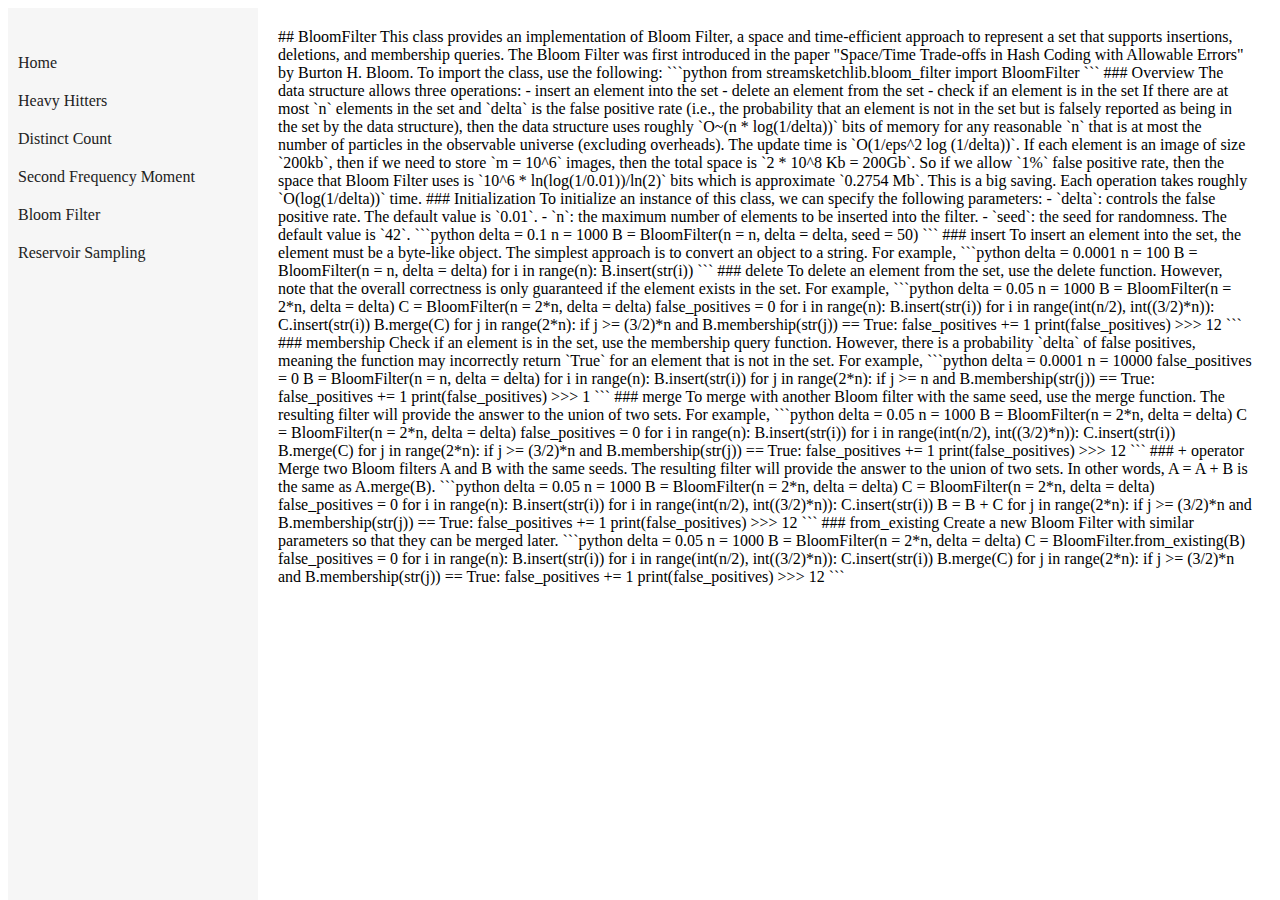
==== bloom_filter.html @ e528058c "first commit" ====
<!DOCTYPE html>
<html>
<head>
  
  <script type="module" src="https://md-block.verou.me/md-block.js"></script>
  <script>import {URLs as MdBlockURLS, MarkdownBlock, MarkdownSpan, MarkdownElement} from "./md-block.js";

    MdBlockURLS.Prism = "./prism.js";
    // You can optionally also provide a Prism CSS URL:
    MdBlockURLS.PrismCSS = "./prism.css";</script>
  <link rel="stylesheet" href="styles.css">
 
  <title>Bloom Filter</title>



	
</head>
<body>
  <div id="sidebar">
    <ul>
      <li><a href="index.html">Home</a></li>
      <li><a href="heavy_hitters.html">Heavy Hitters</a></li>
      <li><a href="distinctcount.html">Distinct Count</a></li>
      <li><a href="f2estimate.html">Second Frequency Moment</a></li>
      <li><a href="bloom_filter.html">Bloom Filter</a></li>
      <li><a href="rsv_sampling.html">Reservoir Sampling</a></li>
    </ul>
  </div>
  
  <div id="content">

	
        <md-block>
        ## BloomFilter

        This class provides an implementation of Bloom Filter, a space and time-efficient approach to represent a set that supports insertions, deletions, and membership queries. 

        The Bloom Filter was first introduced in the paper "Space/Time Trade-offs in Hash Coding with Allowable Errors" by Burton H. Bloom.

        To import the class, use the following:

        ```python
        from streamsketchlib.bloom_filter import BloomFilter
        ```
        ### Overview

        The data structure allows three operations: 

        - insert an element into the set
        - delete an element from the set
        - check if an element is in the set

        If there are at most `n` elements in the set and `delta` is the false positive rate (i.e., the probability that an element is not in the set but is falsely reported as being in the set by the data structure), then the data structure uses roughly `O~(n * log(1/delta))` bits of memory for any reasonable `n` that is at most the number of particles in the observable universe (excluding overheads). 

        The update time is `O(1/eps^2 log (1/delta))`.

        If each element is an image of size `200kb`, then if we need to store `m = 10^6` images, then the total space is `2 * 10^8 Kb = 200Gb`. So if we allow `1%` false positive rate, then the space that Bloom Filter uses is `10^6  * ln(log(1/0.01))/ln(2)` bits which is approximate `0.2754 Mb`. This is a big saving.

        Each operation takes roughly `O(log(1/delta))` time.

        ### Initialization

        To initialize an instance of this class, we can specify the following parameters:

        - `delta`: controls the false positive rate. The default value is `0.01`.
        - `n`: the maximum number of elements to be inserted into the filter.
        - `seed`: the seed for randomness. The default value is `42`.

        ```python
        delta = 0.1
        n = 1000
        B = BloomFilter(n = n, delta = delta, seed = 50)
        ```

        ### insert

        To insert an element into the set, the element must be a byte-like object. The simplest approach is to convert an object to a string. 
        For example,

        ```python
        delta = 0.0001
        n = 100
        B = BloomFilter(n = n, delta = delta)

        for i in range(n):
        B.insert(str(i))
        ```

        ### delete

        To delete an element from the set, use the delete function. However, note that the overall correctness is only guaranteed if the element exists in the set. 

        For example,


        ```python
        delta = 0.05
        n = 1000
        B = BloomFilter(n = 2*n, delta = delta)
        C = BloomFilter(n = 2*n, delta = delta)
        false_positives = 0

        for i in range(n):
        B.insert(str(i))

        for i in range(int(n/2), int((3/2)*n)):
        C.insert(str(i))

        B.merge(C)

        for j in range(2*n):
        if j >= (3/2)*n and B.membership(str(j)) == True:
            false_positives += 1

        print(false_positives)

        >>> 12
        ```

        ### membership

        Check if an element is in the set, use the membership query function. However, there is a probability `delta` of false positives, meaning the function may incorrectly return `True` for an element that is not in the set. 

        For example,

        ```python
        delta = 0.0001
        n = 10000
        false_positives = 0
        B = BloomFilter(n = n, delta = delta)

        for i in range(n):
        B.insert(str(i))

        for j in range(2*n):
        if j >= n and B.membership(str(j)) == True:
            false_positives += 1
            
        print(false_positives)

        >>> 1
        ```

        ### merge

        To merge with another Bloom filter with the same seed, use the merge function. The resulting filter will provide the answer to the union of two sets. 

        For example,

        ```python
        delta = 0.05
        n = 1000
        B = BloomFilter(n = 2*n, delta = delta)
        C = BloomFilter(n = 2*n, delta = delta)
        false_positives = 0

        for i in range(n):
        B.insert(str(i))

        for i in range(int(n/2), int((3/2)*n)):
        C.insert(str(i))

        B.merge(C)

        for j in range(2*n):
        if j >= (3/2)*n and B.membership(str(j)) == True:
            false_positives += 1

        print(false_positives)

        >>> 12
        ```

        ### + operator

        Merge two Bloom filters A and B with the same seeds.  The resulting filter will provide the answer to the union of two sets. 
        In other words, A = A + B is the same as A.merge(B).

        ```python
        delta = 0.05
        n = 1000
        B = BloomFilter(n = 2*n, delta = delta)
        C = BloomFilter(n = 2*n, delta = delta)
        false_positives = 0

        for i in range(n):
        B.insert(str(i))

        for i in range(int(n/2), int((3/2)*n)):
        C.insert(str(i))

        B = B + C

        for j in range(2*n):
        if j >= (3/2)*n and B.membership(str(j)) == True:
            false_positives += 1

        print(false_positives)

        >>> 12
        ```

        ### from_existing 

        Create a new Bloom Filter with similar parameters so that they can be merged later.

        ```python
        delta = 0.05
        n = 1000
        B = BloomFilter(n = 2*n, delta = delta)
        C = BloomFilter.from_existing(B)
        false_positives = 0

        for i in range(n):
        B.insert(str(i))

        for i in range(int(n/2), int((3/2)*n)):
        C.insert(str(i))

        B.merge(C)

        for j in range(2*n):
        if j >= (3/2)*n and B.membership(str(j)) == True:
            false_positives += 1

        print(false_positives)

        >>> 12
        ```
        </md-block>

  </div>
</body>
</html>
---- styles.css ----
<style>
    /* CSS for sidebar */
    body {
      margin: 0;
      padding: 0;
      font-family: Arial, sans-serif;
    }
    
    #sidebar {
      position: fixed;
      width: 250px;
      height: 100%;
      background-color: #f6f6f6;
      color: #222;
      padding-top: 20px;
    }
    
    #sidebar ul {
      list-style-type: none;
      padding: 0;
    }
    
    #sidebar ul li {
      padding: 10px;
    }
    
    #sidebar ul li a {
      color: #222;
      text-decoration: none;
      display: block;
    }
    
    #sidebar ul li:hover {
      background-color: #e8e8e8;
    }
    
    #content {
      margin-left: 250px;
      padding: 20px;
    }
  </style>
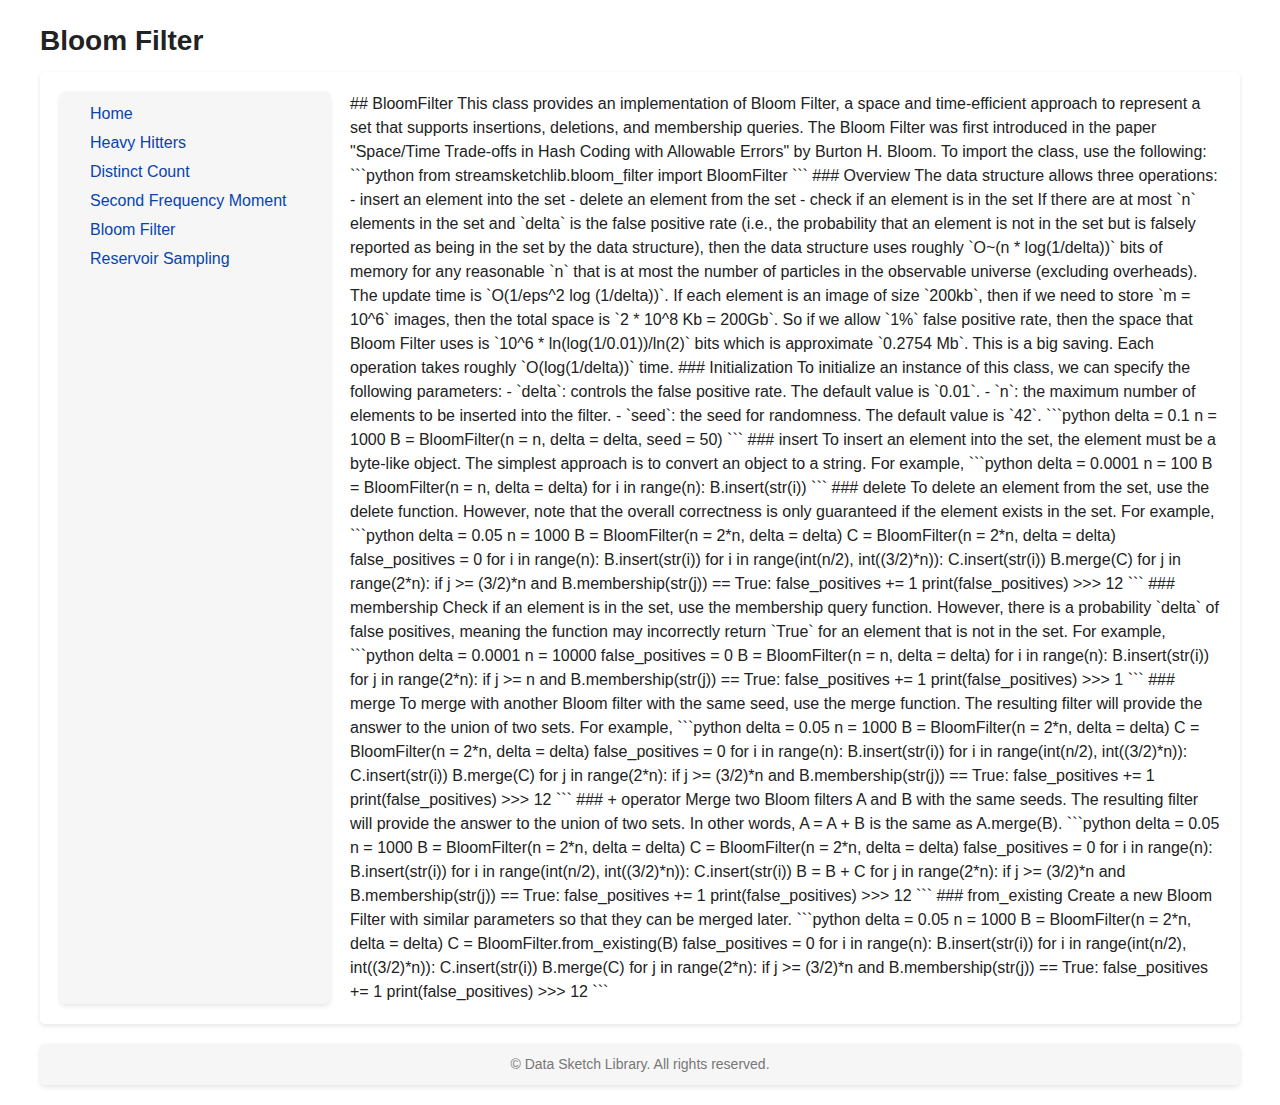
==== commit 36a6dcd4: "update website" ====
--- a/bloom_filter.html
+++ b/bloom_filter.html
@@ -1,235 +1,186 @@
 <!DOCTYPE html>
 <html>
-<head>
-  
-  <script type="module" src="https://md-block.verou.me/md-block.js"></script>
-  <script>import {URLs as MdBlockURLS, MarkdownBlock, MarkdownSpan, MarkdownElement} from "./md-block.js";
+   <head>
+      <script type="module" src="https://md-block.verou.me/md-block.js"></script>
+      <script>import {URLs as MdBlockURLS, MarkdownBlock, MarkdownSpan, MarkdownElement} from "./md-block.js";
+         MdBlockURLS.Prism = "./prism.js";
+         // You can optionally also provide a Prism CSS URL:
+         MdBlockURLS.PrismCSS = "./prism.css";
+      </script>
+      <link rel="stylesheet" href="styles.css">
+      <title>Bloom Filter</title>
+   </head>
+   <body>
+      <div class="container">
+         <div class="header">
+            <h1>Bloom Filter</h1>
+         </div>
+         <div class="content">
+            <div class="side-navigation" id="sidebar">
+               <ul>
+                  <li><a href="index.html">Home</a></li>
+                  <li><a href="heavy_hitters.html">Heavy Hitters</a></li>
+                  <li><a href="distinctcount.html">Distinct Count</a></li>
+                  <li><a href="f2estimate.html">Second Frequency Moment</a></li>
+                  <li><a href="bloom_filter.html">Bloom Filter</a></li>
+                  <li><a href="rsv_sampling.html">Reservoir Sampling</a></li>
+               </ul>
+            </div>
+            <div class="main-content">
+               <md-block>
+                  ## BloomFilter
+                  This class provides an implementation of Bloom Filter, a space and time-efficient approach to represent a set that supports insertions, deletions, and membership queries. 
+                  The Bloom Filter was first introduced in the paper "Space/Time Trade-offs in Hash Coding with Allowable Errors" by Burton H. Bloom.
+                  To import the class, use the following:
+                  ```python
 
-    MdBlockURLS.Prism = "./prism.js";
-    // You can optionally also provide a Prism CSS URL:
-    MdBlockURLS.PrismCSS = "./prism.css";</script>
-  <link rel="stylesheet" href="styles.css">
- 
-  <title>Bloom Filter</title>
+                  from streamsketchlib.bloom_filter import BloomFilter
+                  
+                  ```
+                  ### Overview
+                  The data structure allows three operations: 
+                  - insert an element into the set
+                  - delete an element from the set
+                  - check if an element is in the set
+                  If there are at most `n` elements in the set and `delta` is the false positive rate (i.e., the probability that an element is not in the set but is falsely reported as being in the set by the data structure), then the data structure uses roughly `O~(n * log(1/delta))` bits of memory for any reasonable `n` that is at most the number of particles in the observable universe (excluding overheads). 
+                  The update time is `O(1/eps^2 log (1/delta))`.
+                  If each element is an image of size `200kb`, then if we need to store `m = 10^6` images, then the total space is `2 * 10^8 Kb = 200Gb`. So if we allow `1%` false positive rate, then the space that Bloom Filter uses is `10^6  * ln(log(1/0.01))/ln(2)` bits which is approximate `0.2754 Mb`. This is a big saving.
+                  Each operation takes roughly `O(log(1/delta))` time.
+                  ### Initialization
+                  To initialize an instance of this class, we can specify the following parameters:
+                  - `delta`: controls the false positive rate. The default value is `0.01`.
+                  - `n`: the maximum number of elements to be inserted into the filter.
+                  - `seed`: the seed for randomness. The default value is `42`.
+                  ```python
 
+                  delta = 0.1
+                  n = 1000
+                  B = BloomFilter(n = n, delta = delta, seed = 50)
 
+                  ```
+                  ### insert
+                  To insert an element into the set, the element must be a byte-like object. The simplest approach is to convert an object to a string. 
+                  For example,
+                  ```python
 
-	
-</head>
-<body>
-  <div id="sidebar">
-    <ul>
-      <li><a href="index.html">Home</a></li>
-      <li><a href="heavy_hitters.html">Heavy Hitters</a></li>
-      <li><a href="distinctcount.html">Distinct Count</a></li>
-      <li><a href="f2estimate.html">Second Frequency Moment</a></li>
-      <li><a href="bloom_filter.html">Bloom Filter</a></li>
-      <li><a href="rsv_sampling.html">Reservoir Sampling</a></li>
-    </ul>
-  </div>
-  
-  <div id="content">
+                  delta = 0.0001
+                  n = 100
+                  B = BloomFilter(n = n, delta = delta)
+                  for i in range(n):
+                  B.insert(str(i))
 
-	
-        <md-block>
-        ## BloomFilter
+                  ```
+                  ### delete
+                  To delete an element from the set, use the delete function. However, note that the overall correctness is only guaranteed if the element exists in the set. 
+                  For example,
+                  ```python
 
-        This class provides an implementation of Bloom Filter, a space and time-efficient approach to represent a set that supports insertions, deletions, and membership queries. 
+                  delta = 0.05
+                  n = 1000
+                  B = BloomFilter(n = 2*n, delta = delta)
+                  C = BloomFilter(n = 2*n, delta = delta)
+                  false_positives = 0
+                  for i in range(n):
+                  B.insert(str(i))
+                  for i in range(int(n/2), int((3/2)*n)):
+                  C.insert(str(i))
+                  B.merge(C)
+                  for j in range(2*n):
+                  if j >= (3/2)*n and B.membership(str(j)) == True:
+                  false_positives += 1
+                  print(false_positives)
+                  >>> 12
 
-        The Bloom Filter was first introduced in the paper "Space/Time Trade-offs in Hash Coding with Allowable Errors" by Burton H. Bloom.
+                  ```
+                  ### membership
+                  Check if an element is in the set, use the membership query function. However, there is a probability `delta` of false positives, meaning the function may incorrectly return `True` for an element that is not in the set. 
+                  For example,
+                  ```python
 
-        To import the class, use the following:
+                  delta = 0.0001
+                  n = 10000
+                  false_positives = 0
+                  B = BloomFilter(n = n, delta = delta)
+                  for i in range(n):
+                  B.insert(str(i))
+                  for j in range(2*n):
+                  if j >= n and B.membership(str(j)) == True:
+                  false_positives += 1
+                  print(false_positives)
+                  >>> 1
 
-        ```python
-        from streamsketchlib.bloom_filter import BloomFilter
-        ```
-        ### Overview
+                  ```
+                  ### merge
+                  To merge with another Bloom filter with the same seed, use the merge function. The resulting filter will provide the answer to the union of two sets. 
+                  For example,
+                  ```python
 
-        The data structure allows three operations: 
+                  delta = 0.05
+                  n = 1000
+                  B = BloomFilter(n = 2*n, delta = delta)
+                  C = BloomFilter(n = 2*n, delta = delta)
+                  false_positives = 0
+                  for i in range(n):
+                  B.insert(str(i))
+                  for i in range(int(n/2), int((3/2)*n)):
+                  C.insert(str(i))
+                  B.merge(C)
+                  for j in range(2*n):
+                  if j >= (3/2)*n and B.membership(str(j)) == True:
+                  false_positives += 1
+                  print(false_positives)
+                  >>> 12
 
-        - insert an element into the set
-        - delete an element from the set
-        - check if an element is in the set
+                  ```
+                  ### + operator
+                  Merge two Bloom filters A and B with the same seeds.  The resulting filter will provide the answer to the union of two sets. 
+                  In other words, A = A + B is the same as A.merge(B).
+                  ```python
 
-        If there are at most `n` elements in the set and `delta` is the false positive rate (i.e., the probability that an element is not in the set but is falsely reported as being in the set by the data structure), then the data structure uses roughly `O~(n * log(1/delta))` bits of memory for any reasonable `n` that is at most the number of particles in the observable universe (excluding overheads). 
+                  delta = 0.05
+                  n = 1000
+                  B = BloomFilter(n = 2*n, delta = delta)
+                  C = BloomFilter(n = 2*n, delta = delta)
+                  false_positives = 0
+                  for i in range(n):
+                  B.insert(str(i))
+                  for i in range(int(n/2), int((3/2)*n)):
+                  C.insert(str(i))
+                  B = B + C
+                  for j in range(2*n):
+                  if j >= (3/2)*n and B.membership(str(j)) == True:
+                  false_positives += 1
+                  print(false_positives)
+                  >>> 12
 
-        The update time is `O(1/eps^2 log (1/delta))`.
+                  ```
+                  ### from_existing 
+                  Create a new Bloom Filter with similar parameters so that they can be merged later.
+                  ```python
 
-        If each element is an image of size `200kb`, then if we need to store `m = 10^6` images, then the total space is `2 * 10^8 Kb = 200Gb`. So if we allow `1%` false positive rate, then the space that Bloom Filter uses is `10^6  * ln(log(1/0.01))/ln(2)` bits which is approximate `0.2754 Mb`. This is a big saving.
+                  delta = 0.05
+                  n = 1000
+                  B = BloomFilter(n = 2*n, delta = delta)
+                  C = BloomFilter.from_existing(B)
+                  false_positives = 0
+                  for i in range(n):
+                  B.insert(str(i))
+                  for i in range(int(n/2), int((3/2)*n)):
+                  C.insert(str(i))
+                  B.merge(C)
+                  for j in range(2*n):
+                  if j >= (3/2)*n and B.membership(str(j)) == True:
+                  false_positives += 1
+                  print(false_positives)
+                  >>> 12
 
-        Each operation takes roughly `O(log(1/delta))` time.
-
-        ### Initialization
-
-        To initialize an instance of this class, we can specify the following parameters:
-
-        - `delta`: controls the false positive rate. The default value is `0.01`.
-        - `n`: the maximum number of elements to be inserted into the filter.
-        - `seed`: the seed for randomness. The default value is `42`.
-
-        ```python
-        delta = 0.1
-        n = 1000
-        B = BloomFilter(n = n, delta = delta, seed = 50)
-        ```
-
-        ### insert
-
-        To insert an element into the set, the element must be a byte-like object. The simplest approach is to convert an object to a string. 
-        For example,
-
-        ```python
-        delta = 0.0001
-        n = 100
-        B = BloomFilter(n = n, delta = delta)
-
-        for i in range(n):
-        B.insert(str(i))
-        ```
-
-        ### delete
-
-        To delete an element from the set, use the delete function. However, note that the overall correctness is only guaranteed if the element exists in the set. 
-
-        For example,
-
-
-        ```python
-        delta = 0.05
-        n = 1000
-        B = BloomFilter(n = 2*n, delta = delta)
-        C = BloomFilter(n = 2*n, delta = delta)
-        false_positives = 0
-
-        for i in range(n):
-        B.insert(str(i))
-
-        for i in range(int(n/2), int((3/2)*n)):
-        C.insert(str(i))
-
-        B.merge(C)
-
-        for j in range(2*n):
-        if j >= (3/2)*n and B.membership(str(j)) == True:
-            false_positives += 1
-
-        print(false_positives)
-
-        >>> 12
-        ```
-
-        ### membership
-
-        Check if an element is in the set, use the membership query function. However, there is a probability `delta` of false positives, meaning the function may incorrectly return `True` for an element that is not in the set. 
-
-        For example,
-
-        ```python
-        delta = 0.0001
-        n = 10000
-        false_positives = 0
-        B = BloomFilter(n = n, delta = delta)
-
-        for i in range(n):
-        B.insert(str(i))
-
-        for j in range(2*n):
-        if j >= n and B.membership(str(j)) == True:
-            false_positives += 1
-            
-        print(false_positives)
-
-        >>> 1
-        ```
-
-        ### merge
-
-        To merge with another Bloom filter with the same seed, use the merge function. The resulting filter will provide the answer to the union of two sets. 
-
-        For example,
-
-        ```python
-        delta = 0.05
-        n = 1000
-        B = BloomFilter(n = 2*n, delta = delta)
-        C = BloomFilter(n = 2*n, delta = delta)
-        false_positives = 0
-
-        for i in range(n):
-        B.insert(str(i))
-
-        for i in range(int(n/2), int((3/2)*n)):
-        C.insert(str(i))
-
-        B.merge(C)
-
-        for j in range(2*n):
-        if j >= (3/2)*n and B.membership(str(j)) == True:
-            false_positives += 1
-
-        print(false_positives)
-
-        >>> 12
-        ```
-
-        ### + operator
-
-        Merge two Bloom filters A and B with the same seeds.  The resulting filter will provide the answer to the union of two sets. 
-        In other words, A = A + B is the same as A.merge(B).
-
-        ```python
-        delta = 0.05
-        n = 1000
-        B = BloomFilter(n = 2*n, delta = delta)
-        C = BloomFilter(n = 2*n, delta = delta)
-        false_positives = 0
-
-        for i in range(n):
-        B.insert(str(i))
-
-        for i in range(int(n/2), int((3/2)*n)):
-        C.insert(str(i))
-
-        B = B + C
-
-        for j in range(2*n):
-        if j >= (3/2)*n and B.membership(str(j)) == True:
-            false_positives += 1
-
-        print(false_positives)
-
-        >>> 12
-        ```
-
-        ### from_existing 
-
-        Create a new Bloom Filter with similar parameters so that they can be merged later.
-
-        ```python
-        delta = 0.05
-        n = 1000
-        B = BloomFilter(n = 2*n, delta = delta)
-        C = BloomFilter.from_existing(B)
-        false_positives = 0
-
-        for i in range(n):
-        B.insert(str(i))
-
-        for i in range(int(n/2), int((3/2)*n)):
-        C.insert(str(i))
-
-        B.merge(C)
-
-        for j in range(2*n):
-        if j >= (3/2)*n and B.membership(str(j)) == True:
-            false_positives += 1
-
-        print(false_positives)
-
-        >>> 12
-        ```
-        </md-block>
-
-  </div>
-</body>
+                  ```
+               </md-block>
+            </div>
+         </div>
+         <div class="footer">
+            &copy; Data Sketch Library. All rights reserved.
+         </div>
+      </div>
+   </body>
 </html>
--- a/styles.css
+++ b/styles.css
@@ -1,41 +1,179 @@
-  <style>
-    /* CSS for sidebar */
-    body {
-      margin: 0;
-      padding: 0;
-      font-family: Arial, sans-serif;
-    }
-    
-    #sidebar {
-      position: fixed;
-      width: 250px;
-      height: 100%;
-      background-color: #f6f6f6;
-      color: #222;
-      padding-top: 20px;
-    }
-    
-    #sidebar ul {
-      list-style-type: none;
-      padding: 0;
-    }
-    
-    #sidebar ul li {
-      padding: 10px;
-    }
-    
-    #sidebar ul li a {
-      color: #222;
-      text-decoration: none;
-      display: block;
-    }
-    
-    #sidebar ul li:hover {
-      background-color: #e8e8e8;
-    }
-    
-    #content {
-      margin-left: 250px;
-      padding: 20px;
-    }
-  </style>
+Certainly! Here's the modified CSS code to make the page wider:
+
+```css
+/* Wikipedia-like CSS */
+
+/* Reset default styles */
+body, figure, h1, h2, h3, h4, h5, h6, p, ul, ol, dl, li, dt, dd, pre, blockquote, form, fieldset, input, textarea, table, th, td, article, aside, canvas, details, embed, figure, figcaption, footer, header, hgroup, menu, nav, output, section, summary, time, mark, audio, video {
+  margin: 0;
+  padding: 0;
+  border: 0;
+  font-size: 100%;
+  font: inherit;
+  vertical-align: baseline;
+}
+
+/* Set basic font styles */
+body {
+  font-family: Arial, sans-serif;
+  font-size: 16px;
+  line-height: 1.5;
+  color: #222;
+}
+
+/* Add some spacing */
+body {
+  margin: 20px;
+}
+
+/* Style headings */
+h1, h2, h3, h4, h5, h6 {
+  font-weight: bold;
+  margin-bottom: 10px;
+}
+
+h1 {
+  font-size: 28px;
+}
+
+h2 {
+  font-size: 24px;
+}
+
+h3 {
+  font-size: 20px;
+}
+
+h4 {
+  font-size: 18px;
+}
+
+h5 {
+  font-size: 16px;
+}
+
+h6 {
+  font-size: 14px;
+}
+
+/* Style paragraphs */
+p {
+  margin-bottom: 10px;
+}
+
+/* Style links */
+a {
+  color: #0645ad;
+  text-decoration: none;
+}
+
+a:hover {
+  text-decoration: underline;
+}
+
+/* Style lists */
+ul, ol {
+  margin-bottom: 10px;
+}
+
+li {
+  margin-left: 20px;
+}
+
+/* Style blockquotes */
+blockquote {
+  margin: 10px 0;
+  padding-left: 20px;
+  border-left: 2px solid #ccc;
+  font-style: italic;
+}
+
+/* Style tables */
+table {
+  width: 100%;
+  border-collapse: collapse;
+  margin-bottom: 10px;
+}
+
+th, td {
+  padding: 5px;
+  border: 1px solid #ccc;
+}
+
+/* Style images */
+img {
+  max-width: 100%;
+  height: auto;
+}
+
+/* Style code blocks */
+pre {
+  background-color: #f5f5f5;
+  padding: 10px;
+  overflow: auto;
+  font-family: "Courier New", Courier, monospace;
+}
+
+code {
+  font-family: "Courier New", Courier, monospace;
+  background-color: #f5f5f5;
+  padding: 2px 5px;
+  border-radius: 3px;
+}
+
+/* Style the Wikipedia-like container */
+.container {
+  max-width: 1200px; /* Adjust the value as per your desired width */
+  margin: 0 auto;
+}
+
+/* Style the Wikipedia-like content */
+.content {
+  background-color: #fff;
+  padding: 20px;
+  border-radius: 5px;
+  box-shadow: 0 2px 5px rgba(0, 0, 0, 0.1);
+  display: flex;
+}
+
+/* Style the Wikipedia-like main content */
+.main-content {
+  flex: 1;
+}
+
+/* Style the Wikipedia-like side navigation */
+.side-navigation {
+  width: 250px;
+  background-color: #f6f6f6;
+  padding: 10px;
+  margin-right: 20px;
+  border-radius:  5px;
+  box-shadow: 0 2px 5px rgba(0, 0, 0, 0.1);
+}
+
+.side-navigation h3 {
+  font-size: 20px;
+  margin-bottom: 10px;
+}
+
+.side-navigation ul {
+  list-style: none;
+  padding: 0;
+  margin: 0;
+}
+
+.side-navigation li {
+  margin-bottom: 5px;
+}
+
+/* Style the Wikipedia-like footer */
+.footer {
+  background-color: #f6f6f6;
+  padding: 10px;
+  margin-top: 20px;
+  border-radius: 5px;
+  box-shadow: 0 2px 5px rgba(0, 0, 0, 0.1);
+  text-align: center;
+  font-size: 14px;
+  color: #777;
+}
